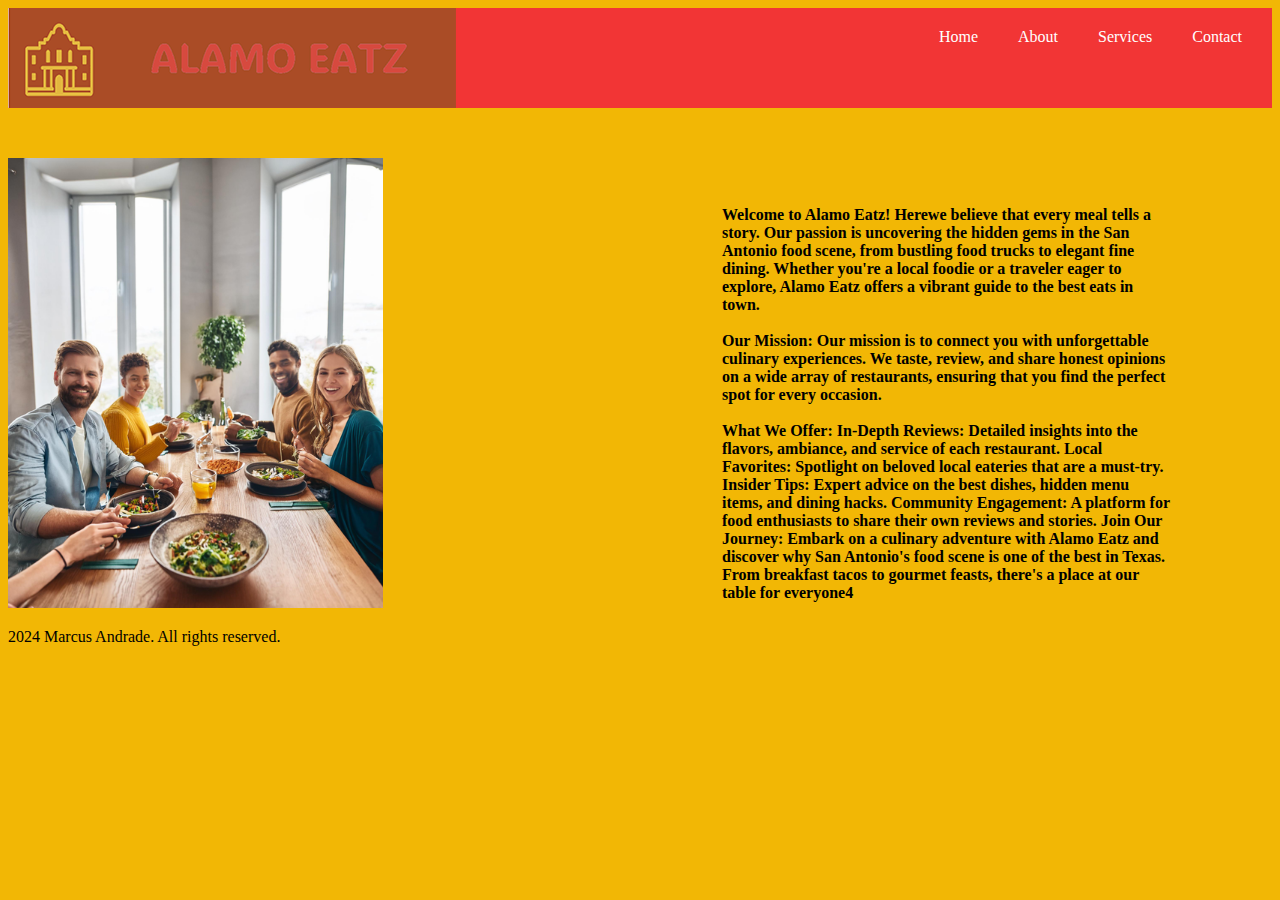
==== aboutus.html @ 6f3700db "bewupdate" ====
<!doctype html>
<html>
<head>
<meta charset="utf-8">
<title>About Us</title>
	<link rel="stylesheet" href="aboutusstyle.css">
</head>

<body>
	<div class="flexcontainerus">
		<div class="flexcontainerhead">
		<div class="logopic">
		<img src="images/newlogoalamo.png" alt="logo">
		</div>
	<div class="headerus">
        <a href="index.html">Home</a>
        <a href="#about">About</a>
        <a href="#services">Services</a>
        <a href="#contact">Contact</a>
    </div>
	</div>
	<div class="flexus">
	<section class="aboutus">
		<img src="images/group_of_peopleeating.png" class="grouppic" alt="friendsattable">
		
		</section>
		<div class="usdescription">
			<p>
			<h4>
Welcome to Alamo Eatz! Herewe believe that every meal tells a story. Our passion is uncovering the hidden gems in the San Antonio food scene, from bustling food trucks to elegant fine dining. Whether you're a local foodie or a traveler eager to explore, Alamo Eatz offers a vibrant guide to the best eats in town.<br><br>

Our Mission: Our mission is to connect you with unforgettable culinary experiences. We taste, review, and share honest opinions on a wide array of restaurants, ensuring that you find the perfect spot for every occasion.<br><br>

What We Offer:

In-Depth Reviews: Detailed insights into the flavors, ambiance, and service of each restaurant.

Local Favorites: Spotlight on beloved local eateries that are a must-try.

Insider Tips: Expert advice on the best dishes, hidden menu items, and dining hacks.

Community Engagement: A platform for food enthusiasts to share their own reviews and stories.

Join Our Journey: Embark on a culinary adventure with Alamo Eatz and discover why San Antonio's food scene is one of the best in Texas. From breakfast tacos to gourmet feasts, there's a place at our table for everyone4</h4>
			
			</p>
		
		
		</div>
	</div>
	    <footer class="footer">
            <p>2024 Marcus Andrade. All rights reserved.</p>
        </footer>
	</div>
</body>
</html>
---- aboutusstyle.css ----
@charset "utf-8";
/* CSS Document */
* {
	box-sizing: border-box;
}

body{
	background-color: #F2B705;
}
.flexcontainerus{
	
}

.flexcontainerhead{
	display: flex;
	flex-direction: row;
	justify-content: space-between;
	background-color: #F23535;
	max-height: 100px
	
}


.headerus{
            display: flex;
            justify-content: flex-end;
          	
            padding: 10px;
        }
        .headerus a {
            color: white;
            text-decoration: none;
            padding: 10px 20px;
            border-radius: 5px;
            transition: background-color 0.3s;
			height: 20px;
        }
        .headerus a:hover {
            background-color: #575757;
        }
.flexus{
	display: flex;
	flex-direction: row;
	margin-top: 50px;
	justify-content:space-between;
	align-items:center;
	}

.grouppic{
	height:450px;
}
.aboutus{
	min-width: 400px;
}
.usdescription{
	align-content: center;
	width:450px;
	margin-right: 100px;
	height: 400px;
}
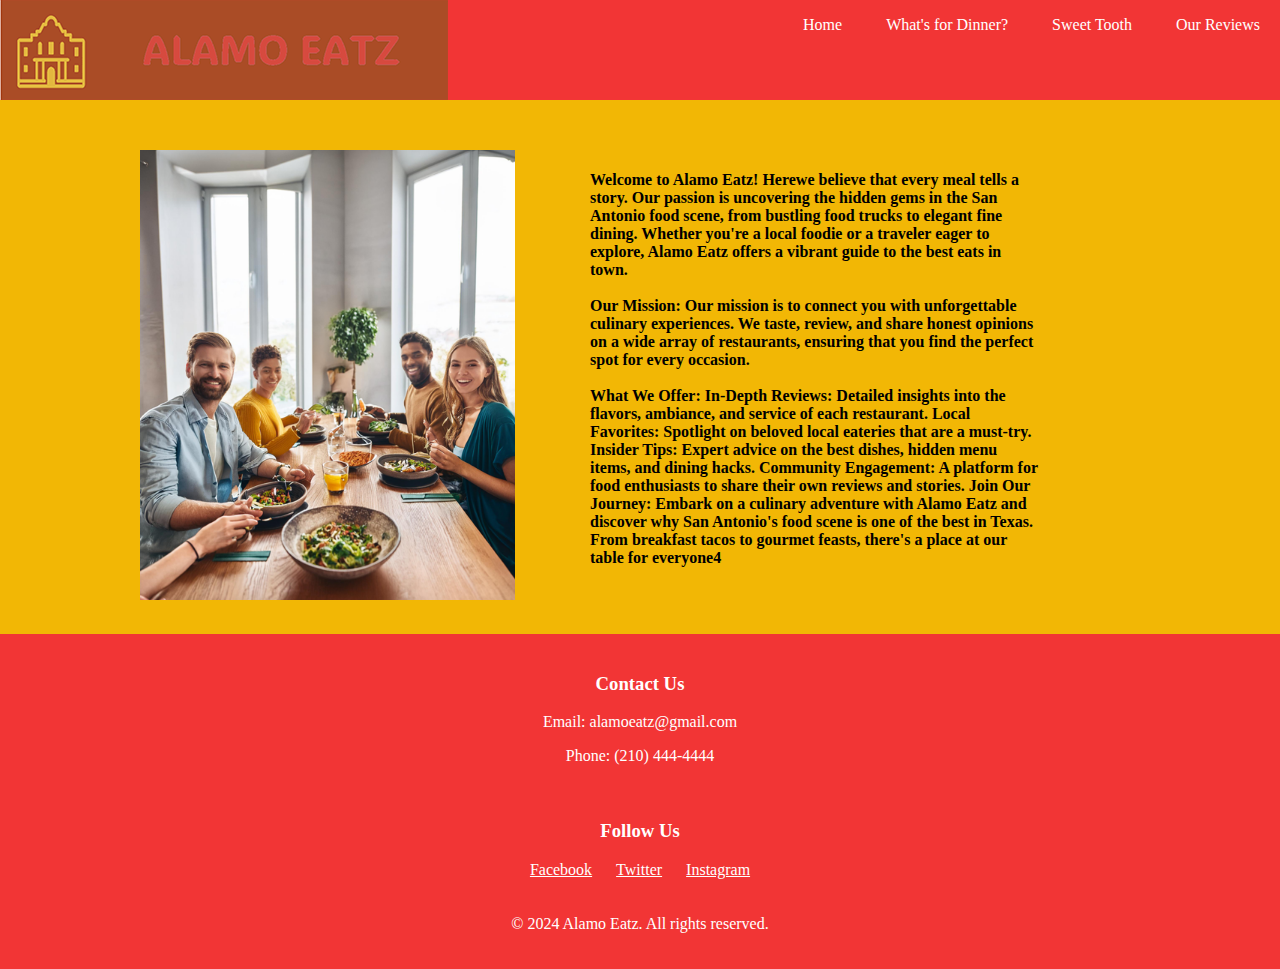
==== commit 1631f873: "lastupdate" ====
--- a/aboutus.html
+++ b/aboutus.html
@@ -1,7 +1,7 @@
 <!doctype html>
 <html>
 <head>
-<meta charset="utf-8">
+<meta charset="utf-8" name="viewport" content="width=device-width, initial-scale=1.0">
 <title>About Us</title>
 	<link rel="stylesheet" href="aboutusstyle.css">
 </head>
@@ -10,13 +10,15 @@
 	<div class="flexcontainerus">
 		<div class="flexcontainerhead">
 		<div class="logopic">
-		<img src="images/newlogoalamo.png" alt="logo">
+		<a href="index.html"> <img src="images/newlogoalamo.png" alt="logo"></a> 
 		</div>
-	<div class="headerus">
-        <a href="index.html">Home</a>
-        <a href="#about">About</a>
-        <a href="#services">Services</a>
-        <a href="#contact">Contact</a>
+	<div class="header1">
+      <p> <a href="index.html">Home</a> 
+		  <a href="whatsfordinner1.html">What's for Dinner?</a>
+		  <a href="sweettooth.html">Sweet Tooth</a> 
+		  <a href="Ourreviews.html">Our Reviews</a>
+		</p>
+        
     </div>
 	</div>
 	<div class="flexus">
@@ -48,9 +50,22 @@
 		
 		</div>
 	</div>
-	    <footer class="footer">
-            <p>2024 Marcus Andrade. All rights reserved.</p>
-        </footer>
+	  <footer class="footer2"> 
+    <div class="footercont"> 
+        <h3>Contact Us</h3>
+        <p>Email: alamoeatz@gmail.com</p>
+        <p>Phone: (210) 444-4444</p>
+    </div>
+    <div class="social">
+        <h3>Follow Us</h3>
+        <a class="follow" href="https://www.facebook.com" >Facebook</a>
+        <a class="follow" href="https://www.twitter.com" >Twitter</a>
+        <a class="follow" href="https://www.instagram.com" >Instagram</a>
+    </div>
+    <div>
+        <p>&copy; 2024 Alamo Eatz. All rights reserved.</p>
+    </div>
+</footer>
 	</div>
 </body>
 </html>
--- a/aboutusstyle.css
+++ b/aboutusstyle.css
@@ -6,6 +6,7 @@
 
 body{
 	background-color: #F2B705;
+	margin: auto
 }
 .flexcontainerus{
 	
@@ -20,14 +21,12 @@
 	
 }
 
-
-.headerus{
+.header1{
             display: flex;
             justify-content: flex-end;
           	
-            padding: 10px;
         }
-        .headerus a {
+        .header1 a {
             color: white;
             text-decoration: none;
             padding: 10px 20px;
@@ -35,15 +34,17 @@
             transition: background-color 0.3s;
 			height: 20px;
         }
-        .headerus a:hover {
-            background-color: #575757;
+        .header1 a:hover {
+            background-color: #BF4215;
         }
+
 .flexus{
 	display: flex;
 	flex-direction: row;
 	margin-top: 50px;
-	justify-content:space-between;
-	align-items:center;
+	justify-content: center;
+	column-gap: 50px;
+	
 	}
 
 .grouppic{
@@ -57,4 +58,29 @@
 	width:450px;
 	margin-right: 100px;
 	height: 400px;
-}+}
+.footer2{
+	display: flex;
+	flex-direction: column;
+	background-color: #F23535; 
+	color: white; 
+	padding: 20px; 
+	text-align: center;
+	margin-top: 30px;
+}
+.footercont{
+	margin-bottom: 20px;
+	
+}
+.social{
+	margin-bottom: 20px;
+}
+.follow{
+	color: white; 
+	margin: 0 10px;
+}
+@media only screen and (max-width: 768px) {
+  	
+  [class="flexcontainerus"] {
+    width: 100%;
+	}}
